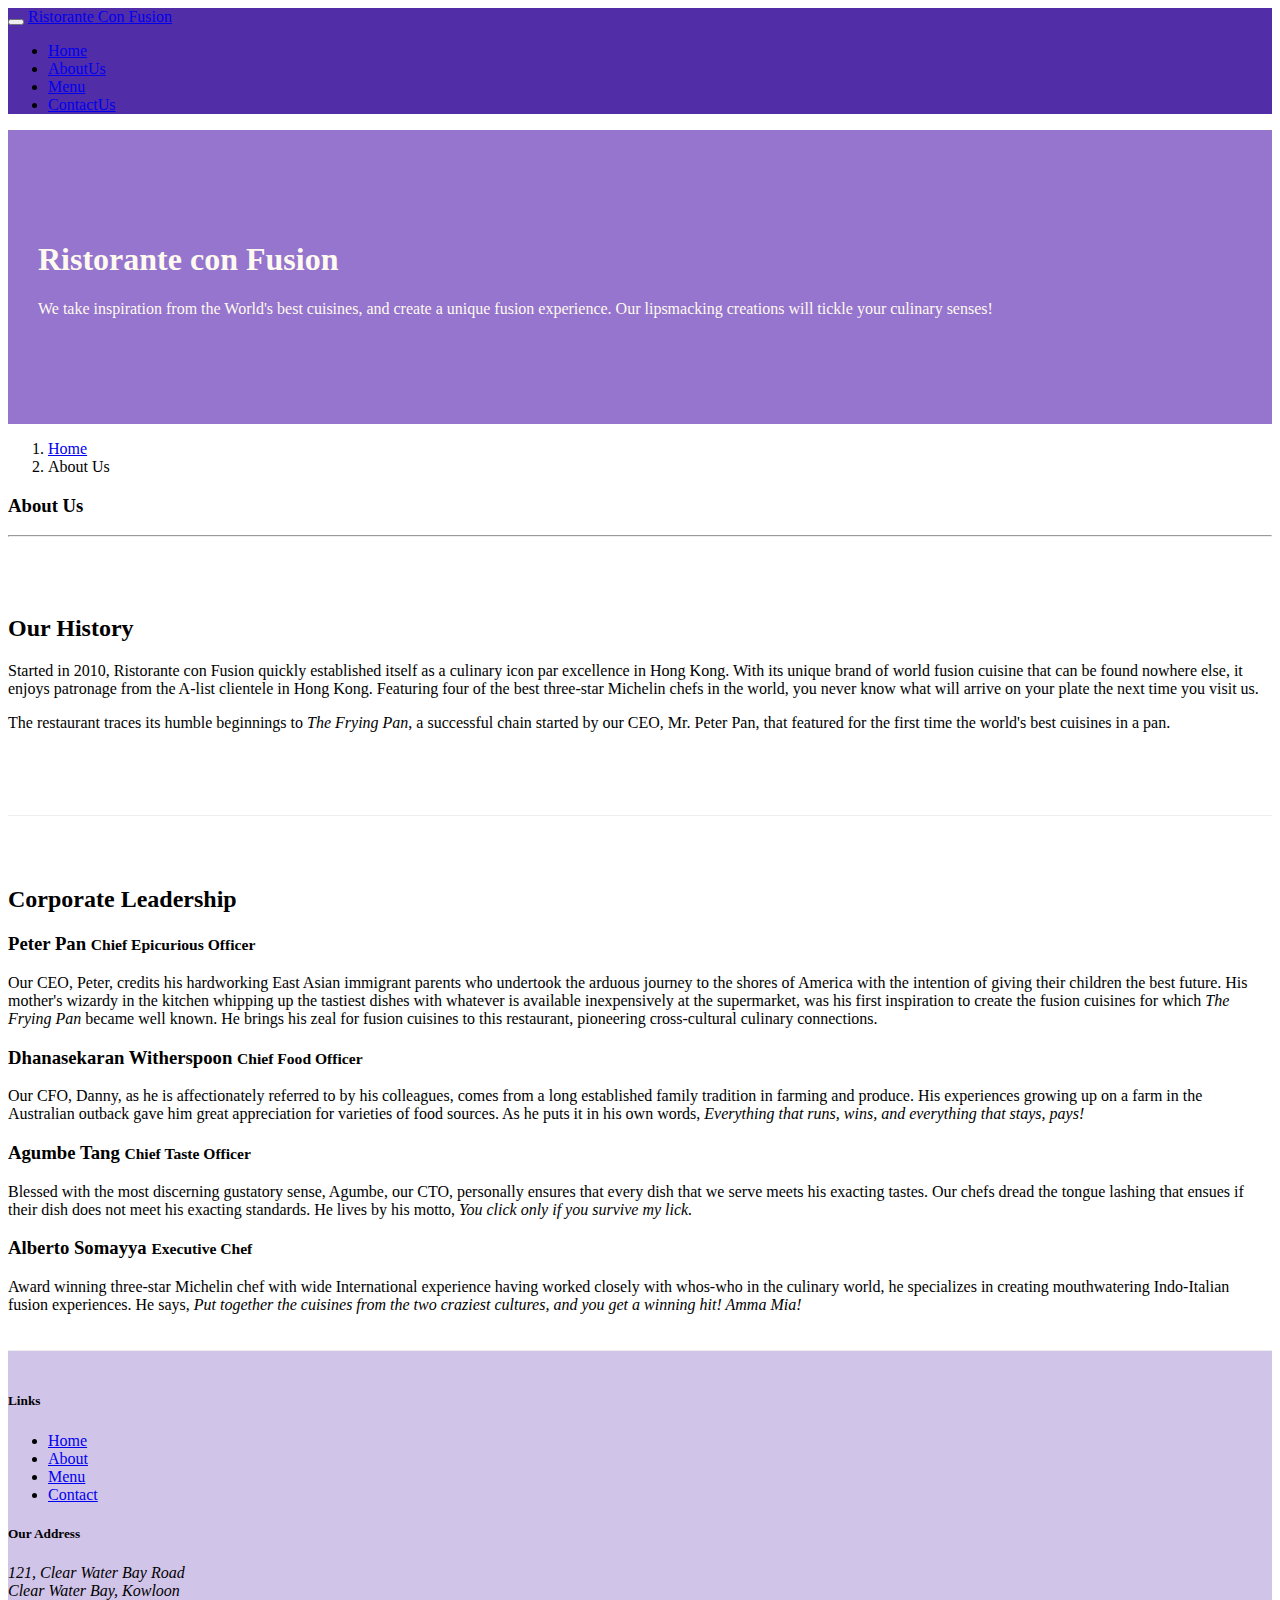
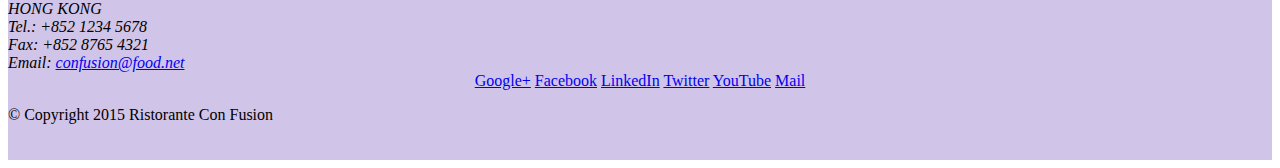
==== aboutus.html @ 9614b080 "Navbar , Breadcrumbs" ====
<!DOCTYPE html>
<html lang="en">

<head>

    <title>Ristorante Con Fusion: About Us</title>
    <meta charset="utf-8">
    <meta name="viewport" content="width=device-width, initial-scale=1, shrink-to-fit=no">
    <meta http-equiv="x-ua-compatible" content="ie=edge">

    <!-- Bootstrap CSS -->
    <link rel="stylesheet" href="node_modules/bootstrap/dist/css/bootstrap.min.css">
    <link href="css/styles.css" rel="stylesheet">
</head>

<body>
  <nav class="navbar navbar-inverse navbar-toggleable-sm bg-primary fixed-top">
    <div class="container">

          <button class="navbar-toggler" type="button" data-toggle="collapse"
          data-target="#Navbar">
            <span class="navbar-toggler-icon"></span>
          </button>
          <a class="navbar-brand" href="index.html">Ristorante Con Fusion</a>
          <div class="collapse navbar-collapse" id="Navbar">
              <ul class="navbar-nav">
                <li class="nav-item"><a class="nav-link" href="index.html">Home</a></li>
                <li class="nav-item active"><a class="nav-link" href="./aboutus.html">AboutUs</a></li>
                <li class="nav-item"><a class="nav-link" href="index.html">Menu</a></li>
                <li class="nav-item"><a class="nav-link" href="index.html">ContactUs</a></li>
              </ul>
          </div>
    </div>
  </nav>
    <header class="jumbotron">
        <div class="container">
            <div class="row row-header">
                <div class="col-12 col-sm-8">
                    <h1>Ristorante con Fusion</h1>
                    <p>We take inspiration from the World's best cuisines, and create a unique fusion experience. Our lipsmacking creations will tickle your culinary senses!</p>
                </div>
                <div class="col col-sm">
                </div>
            </div>
        </div>
    </header>

    <div class="container">
      <div class="row">
        <ol class="col-12 breadcrumb flex-right">
          <li class="breadcrumb-item"><a href="./index.html">Home</a></li>
          <li class="breadcrumb-item active">About Us</li>
        </ol>
            <div class="col">
               <h3>About Us</h3>
               <hr>
            </div>
        </div>

        <div class="row row-content">
            <div class="col-12 col-sm-6">
                <h2>Our History</h2>
                <p>Started in 2010, Ristorante con Fusion quickly established itself as a culinary icon par excellence in Hong Kong. With its unique brand of world fusion cuisine that can be found nowhere else, it enjoys patronage from the A-list clientele in Hong Kong.  Featuring four of the best three-star Michelin chefs in the world, you never know what will arrive on your plate the next time you visit us.</p>
                <p>The restaurant traces its humble beginnings to <em>The Frying Pan</em>, a successful chain started by our CEO, Mr. Peter Pan, that featured for the first time the world's best cuisines in a pan.</p>
            </div>
            <div>
            </div>
        </div>


        <div class="row row-content">
            <div class="col">
                <h2>Corporate Leadership</h2>
                <h3>Peter Pan <small>Chief Epicurious Officer</small></h3>
                <p class="hidden-sm-down">Our CEO, Peter, credits his hardworking East Asian immigrant parents who undertook the arduous journey to the shores of America with the intention of giving their children the best future. His mother's wizardy in the kitchen whipping up the tastiest dishes with whatever is available inexpensively at the supermarket, was his first inspiration to create the fusion cuisines for which <em>The Frying Pan</em> became well known. He brings his zeal for fusion cuisines to this restaurant, pioneering cross-cultural culinary connections.</p>
                <h3>Dhanasekaran Witherspoon <small>Chief Food Officer</small></h3>
                <p class="hidden-sm-down">Our CFO, Danny, as he is affectionately referred to by his colleagues, comes from a long established family tradition in farming and produce. His experiences growing up on a farm in the Australian outback gave him great appreciation for varieties of food sources. As he puts it in his own words, <em>Everything that runs, wins, and everything that stays, pays!</em></p>
                <h3>Agumbe Tang <small>Chief Taste Officer</small></h3>
                <p class="hidden-sm-down">Blessed with the most discerning gustatory sense, Agumbe, our CTO, personally ensures that every dish that we serve meets his exacting tastes. Our chefs dread the tongue lashing that ensues if their dish does not meet his exacting standards. He lives by his motto, <em>You click only if you survive my lick.</em></p>
                <h3>Alberto Somayya <small>Executive Chef</small></h3>
                <p class="hidden-sm-down">Award winning three-star Michelin chef with wide International experience having worked closely with whos-who in the culinary world, he specializes in creating mouthwatering Indo-Italian fusion experiences. He says, <em>Put together the cuisines from the two craziest cultures, and you get a winning hit! Amma Mia!</em></p>
            </div>
       </div>

    </div>

    <footer class="footer">
        <div class="container">
            <div class="row">
                <div class="col-5 offset-1 col-sm-2">
                    <h5>Links</h5>
                    <ul class="list-unstyled">
                        <li><a href="index.html">Home</a></li>
                        <li><a href="./aboutus.html">About</a></li>
                        <li><a href="index.html">Menu</a></li>
                        <li><a href="index.html">Contact</a></li>
                    </ul>
                </div>
                <div class="col-6 col-sm-5">
                    <h5>Our Address</h5>
                    <address>
		              121, Clear Water Bay Road<br>
		              Clear Water Bay, Kowloon<br>
		              HONG KONG<br>
		              Tel.: +852 1234 5678<br>
		              Fax: +852 8765 4321<br>
		              Email: <a href="mailto:confusion@food.net">confusion@food.net</a>
		           </address>
                </div>
                <div class="col-sm align-self-center">
                    <div style="text-align:center">
                        <a href="http://google.com/+">Google+</a>
                        <a href="http://www.facebook.com/profile.php?id=">Facebook</a>
                        <a href="http://www.linkedin.com/in/">LinkedIn</a>
                        <a href="http://twitter.com/">Twitter</a>
                        <a href="http://youtube.com/">YouTube</a>
                        <a href="mailto:">Mail</a>
                    </div>
                </div>
           </div>
           <div class="row justify-content-center">
                <div class="col-auto">
                    <p>© Copyright 2015 Ristorante Con Fusion</p>
                </div>
           </div>
        </div>
    </footer>
    <!-- jQuery first, then Tether, then Bootstrap JS. -->
      <script src="node_modules/jquery/dist/jquery.min.js"></script>
      <script src="node_modules/tether/dist/js/tether.min.js"></script>
      <script src="node_modules/bootstrap/dist/js/bootstrap.min.js"></script>
</body>

</html>
---- css/styles.css ----
.footer{
    background-color: #D1C4E9;
    margin:0px auto;
    padding: 20px 0px 20px 0px;
}

.row-header{
    background-color: #9575CD;
    margin:0px auto;
    padding: 20px 0px 20px 0px;
}

.row-content {
    margin:0px auto;
    padding: 50px 0px 20px 0px;
    border-bottom: 1px ridge;
    min-height:200px;
}

.jumbotron {
    padding:70px 30px 70px 30px;
    margin:0px auto;
    background: #9575CD ;
    color:floralwhite;
}

.body{
  padding: 50px 0px 0px 0px;
}

.navbar-inverse{
  background-color:#512DA8
}
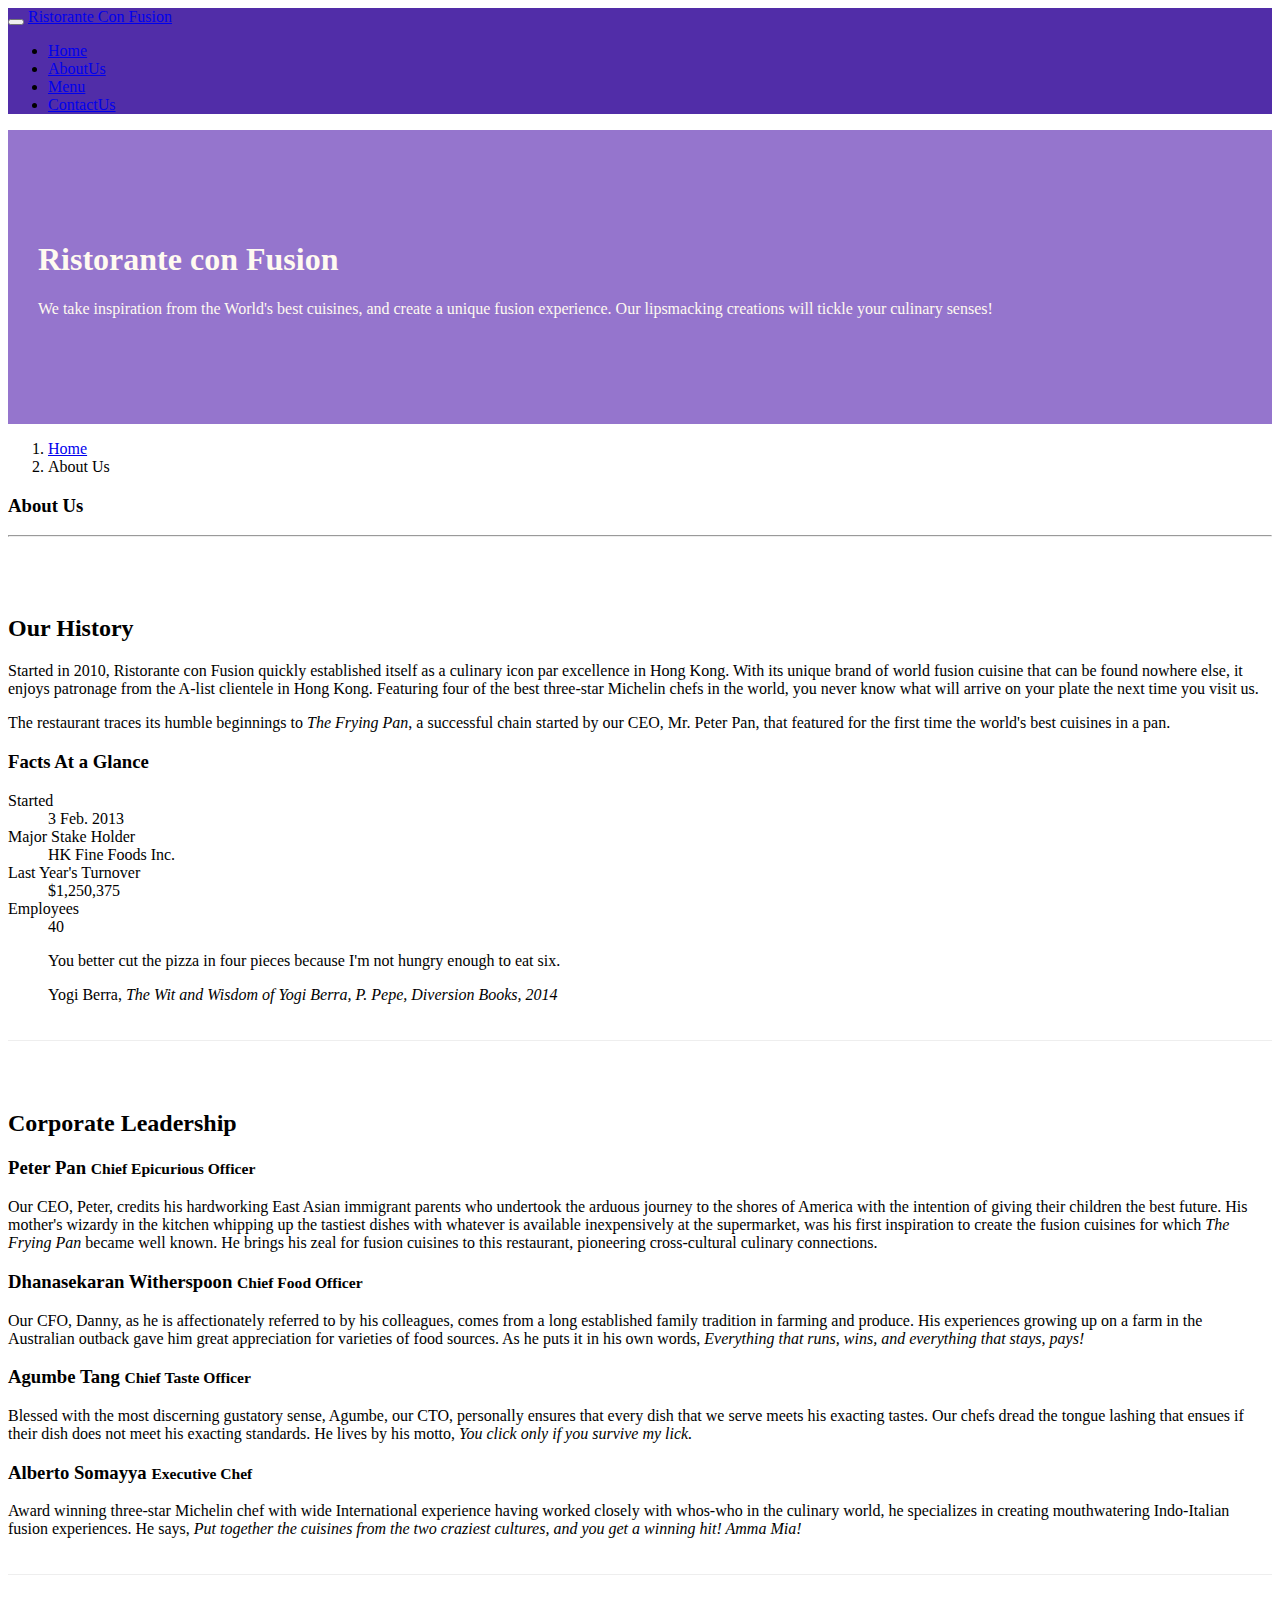
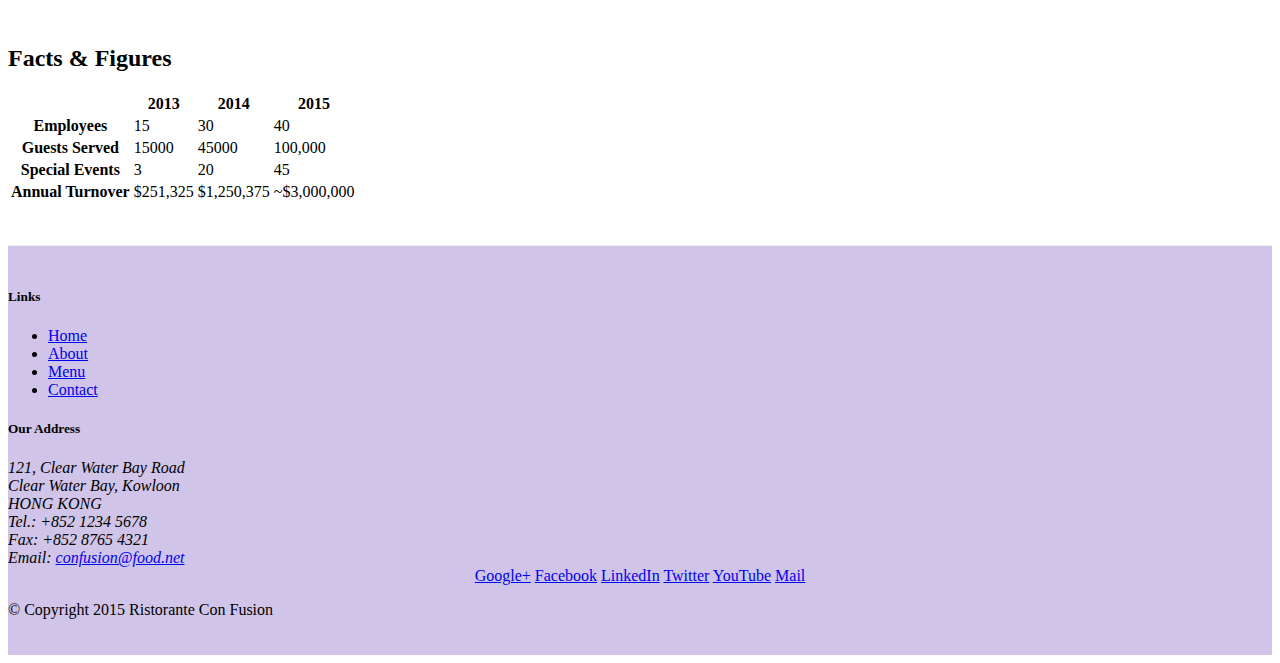
==== commit ecfbdd02: "cards/Responsive table" ====
--- a/aboutus.html
+++ b/aboutus.html
@@ -10,6 +10,8 @@
 
     <!-- Bootstrap CSS -->
     <link rel="stylesheet" href="node_modules/bootstrap/dist/css/bootstrap.min.css">
+    <link rel="stylesheet" href="node_modules/font-awesome/css/font-awesome.min.css">
+    <link rel="stylesheet" href="css/bootstrap.css">
     <link href="css/styles.css" rel="stylesheet">
 </head>
 
@@ -24,10 +26,10 @@
           <a class="navbar-brand" href="index.html">Ristorante Con Fusion</a>
           <div class="collapse navbar-collapse" id="Navbar">
               <ul class="navbar-nav">
-                <li class="nav-item"><a class="nav-link" href="index.html">Home</a></li>
-                <li class="nav-item active"><a class="nav-link" href="./aboutus.html">AboutUs</a></li>
-                <li class="nav-item"><a class="nav-link" href="index.html">Menu</a></li>
-                <li class="nav-item"><a class="nav-link" href="index.html">ContactUs</a></li>
+                <li class="nav-item"><a class="nav-link" href="index.html"><span class="fa fa-home fa-lg"></span>Home</a></li>
+                <li class="nav-item active"><a class="nav-link" href="./aboutus.html"><span class="fa fa-info fa-lg"></span> AboutUs</a></li>
+                <li class="nav-item"><a class="nav-link" href="index.html"><span class="fa fa-list fa-lg"></span> Menu</a></li>
+                <li class="nav-item"><a class="nav-link" href="index.html"><span class="fa fa-address-card fa-lg"></span> ContactUs</a></li>
               </ul>
           </div>
     </div>
@@ -63,8 +65,36 @@
                 <p>Started in 2010, Ristorante con Fusion quickly established itself as a culinary icon par excellence in Hong Kong. With its unique brand of world fusion cuisine that can be found nowhere else, it enjoys patronage from the A-list clientele in Hong Kong.  Featuring four of the best three-star Michelin chefs in the world, you never know what will arrive on your plate the next time you visit us.</p>
                 <p>The restaurant traces its humble beginnings to <em>The Frying Pan</em>, a successful chain started by our CEO, Mr. Peter Pan, that featured for the first time the world's best cuisines in a pan.</p>
             </div>
-            <div>
-            </div>
+            <div class="col-12 col-sm-6">
+                   <div class="card">
+                       <h3 class="card-header bg-primary text-white">Facts At a Glance</h3>
+                       <div class="card-block">
+                           <dl class="row">
+                               <dt class="col-6">Started</dt>
+                               <dd class="col-6">3 Feb. 2013</dd>
+                               <dt class="col-6">Major Stake Holder</dt>
+                               <dd class="col-6">HK Fine Foods Inc.</dd>
+                               <dt class="col-6">Last Year's Turnover</dt>
+                               <dd class="col-6">$1,250,375</dd>
+                               <dt class="col-6">Employees</dt>
+                               <dd class="col-6">40</dd>
+                          </dl>
+                       </div>
+                   </div>
+                    </div>
+                   <div class="col-12">
+                  <div class="card card-block bg-faded">
+                     <blockquote class="blockquote">
+                         <p class="mb-0">You better cut the pizza in four pieces because
+                             I'm not hungry enough to eat six.</p>
+                         <footer class="blockquote-footer">Yogi Berra,
+                           <cite title="Source Title">The Wit and Wisdom of Yogi Berra,
+                             P. Pepe, Diversion Books, 2014</cite>
+                         </footer>
+                     </blockquote>
+                  </div>
+           </div>
+
         </div>
 
 
@@ -82,7 +112,52 @@
             </div>
        </div>
 
-    </div>
+       <div class="row row-content">
+         <div class="col-12 col-sm-9">
+           <h2>Facts &amp; Figures</h2>
+           <div class="table-responsive">
+               <table class="table table-striped">
+               <thead class="thead-inverse">
+                   <tr>
+                       <th>&nbsp;</th>
+                       <th>2013</th>
+                       <th>2014</th>
+                       <th>2015</th>
+                   </tr>
+               </thead>
+               <tbody>
+                   <tr>
+                       <th>Employees</th>
+                       <td>15</td>
+                       <td>30</td>
+                       <td>40</td>
+                   </tr>
+                   <tr>
+                       <th>Guests Served</th>
+                       <td>15000</td>
+                       <td>45000</td>
+                       <td>100,000</td>
+                   </tr>
+                   <tr>
+                       <th>Special Events</th>
+                       <td>3</td>
+                       <td>20</td>
+                       <td>45</td>
+                   </tr>
+                   <tr>
+                       <th>Annual Turnover</th>
+                       <td>$251,325</td>
+                       <td>$1,250,375</td>
+                       <td>~$3,000,000</td>
+                   </tr>
+               </tbody>
+               </table>
+               </div>
+         </div>
+         <div class="col-12 col-sm-3">
+         </div>
+       </div>
+  </div>
 
     <footer class="footer">
         <div class="container">
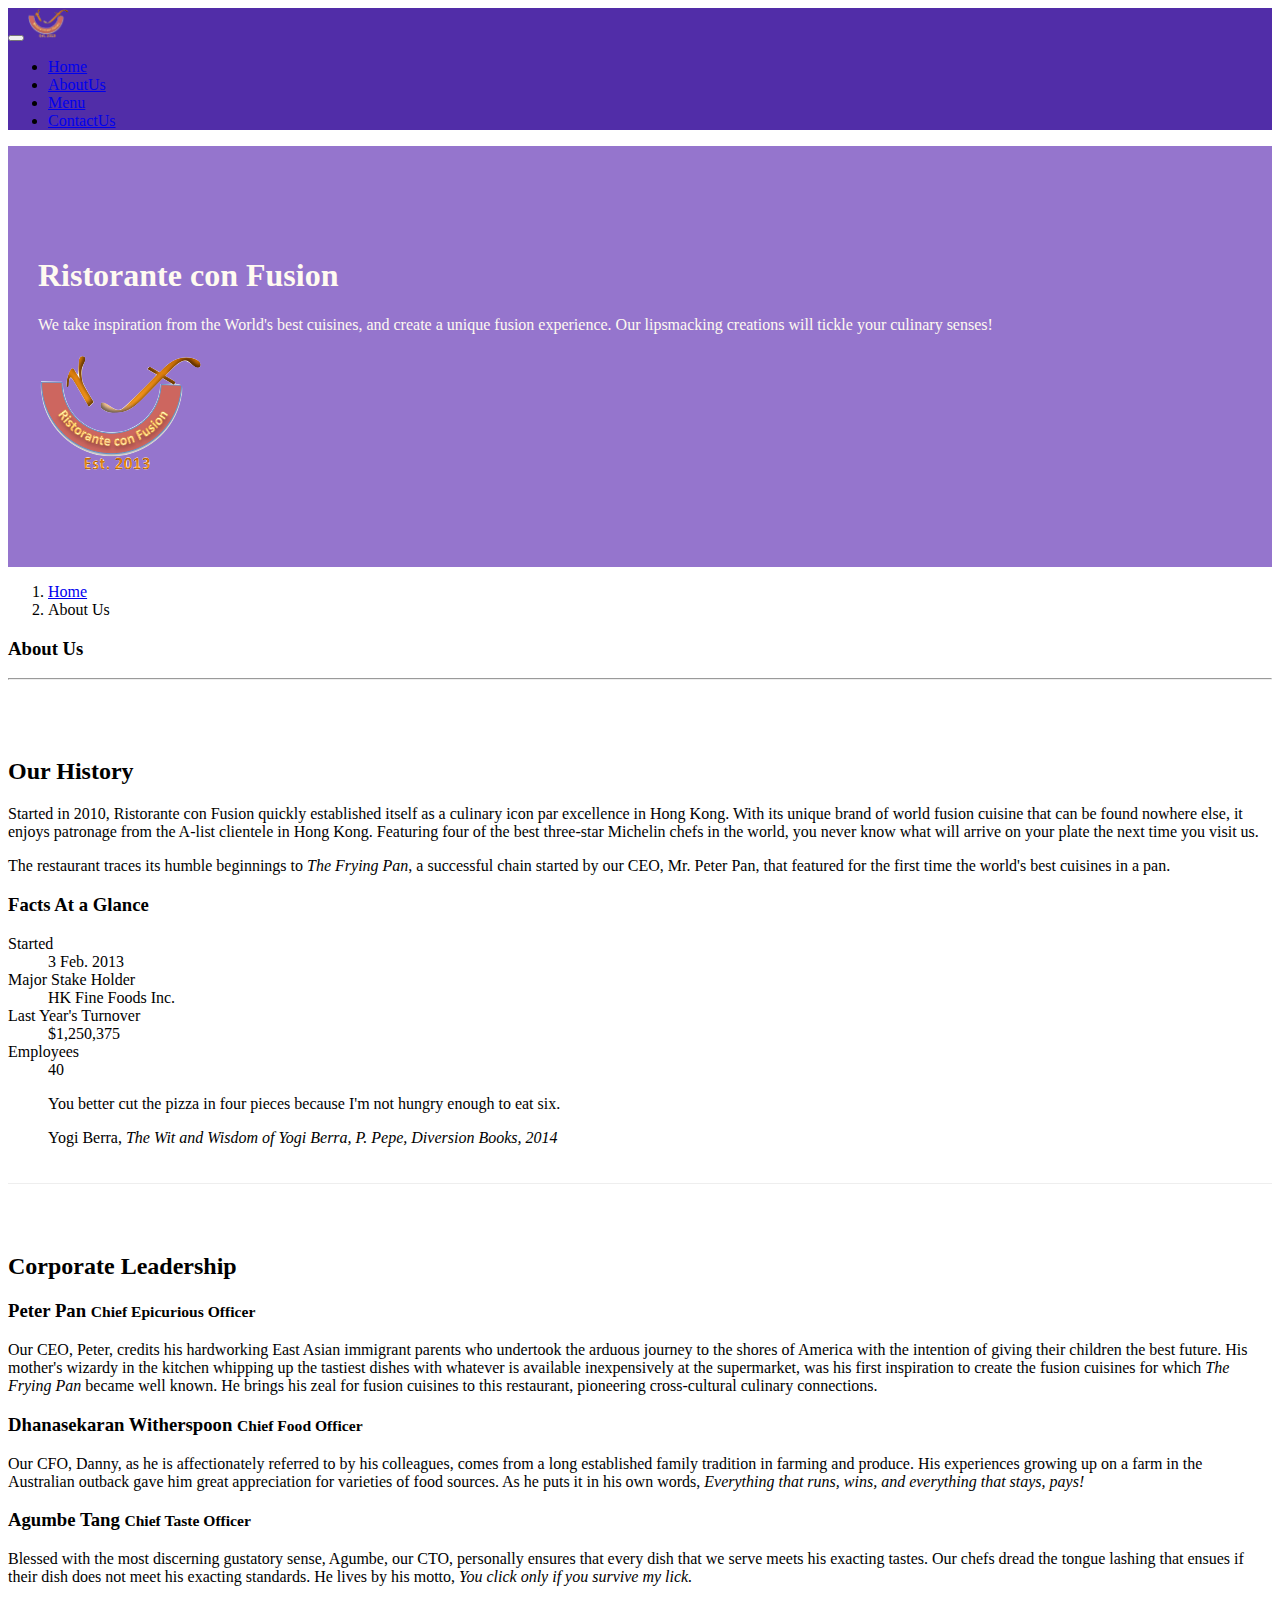
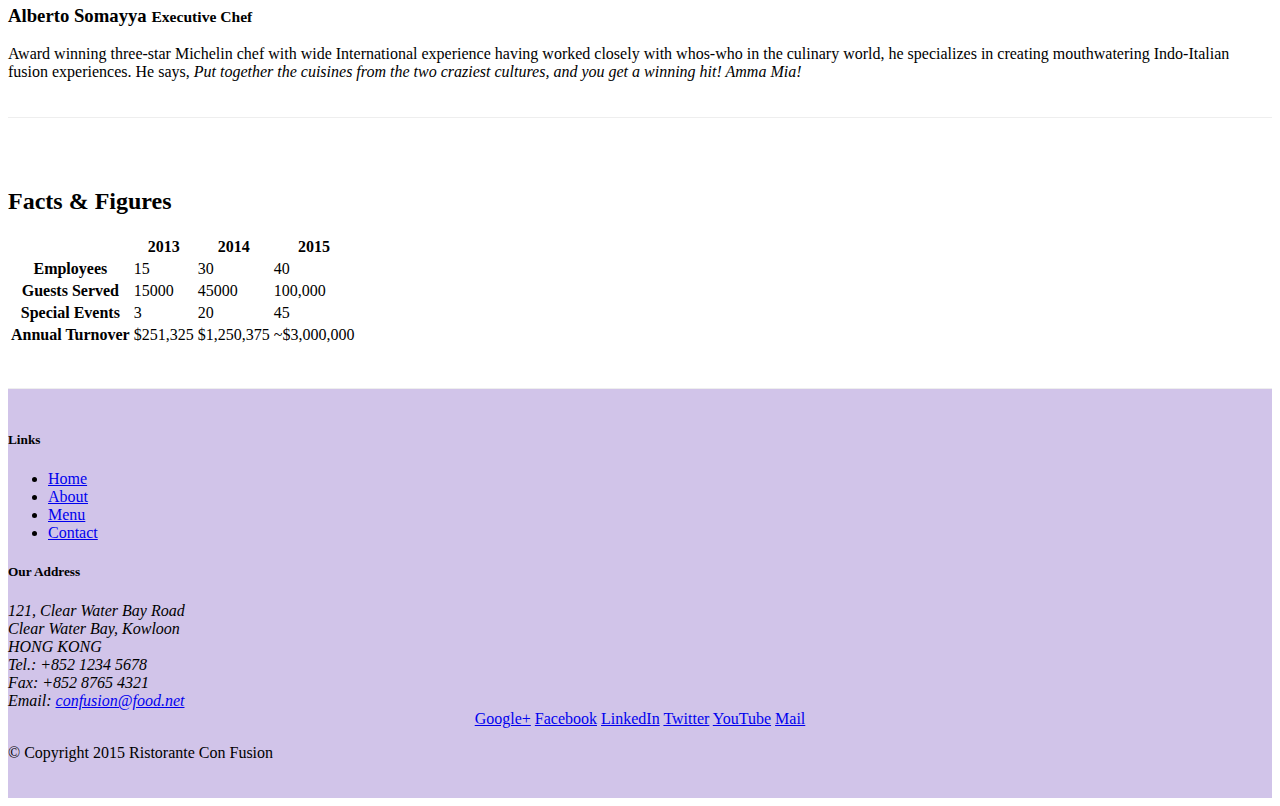
==== commit 76a8bf8f: "Alerts" ====
--- a/aboutus.html
+++ b/aboutus.html
@@ -23,7 +23,7 @@
           data-target="#Navbar">
             <span class="navbar-toggler-icon"></span>
           </button>
-          <a class="navbar-brand" href="index.html">Ristorante Con Fusion</a>
+           <a class="navbar-brand" href="#"><img src="img/logo.png" height="30" width="41"></a>
           <div class="collapse navbar-collapse" id="Navbar">
               <ul class="navbar-nav">
                 <li class="nav-item"><a class="nav-link" href="index.html"><span class="fa fa-home fa-lg"></span>Home</a></li>
@@ -41,10 +41,12 @@
                     <h1>Ristorante con Fusion</h1>
                     <p>We take inspiration from the World's best cuisines, and create a unique fusion experience. Our lipsmacking creations will tickle your culinary senses!</p>
                 </div>
-                <div class="col col-sm">
-                </div>
-            </div>
-        </div>
+                <div class="col col-sm align-self-center">
+                          <img src="img/logo.png" class="img-fluid">
+                </div>
+            </div>
+        </div>
+
     </header>
 
     <div class="container">
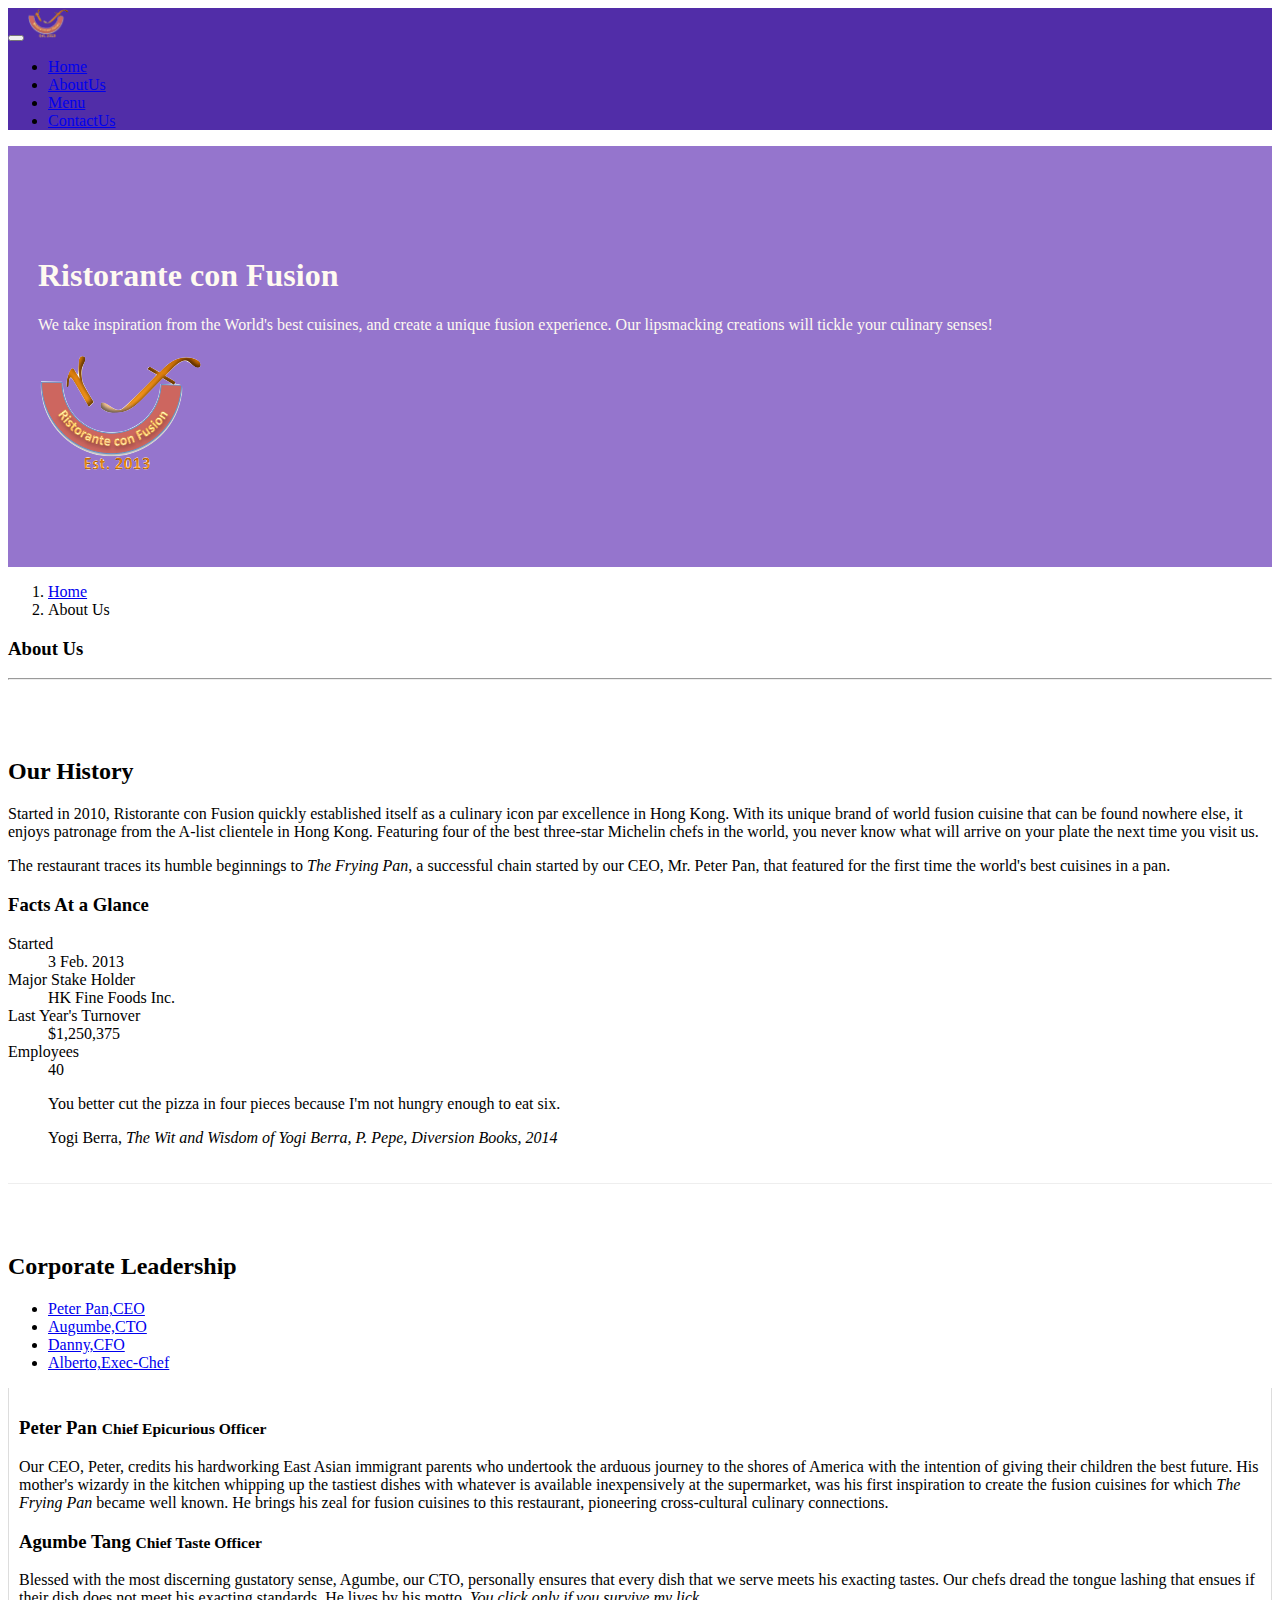
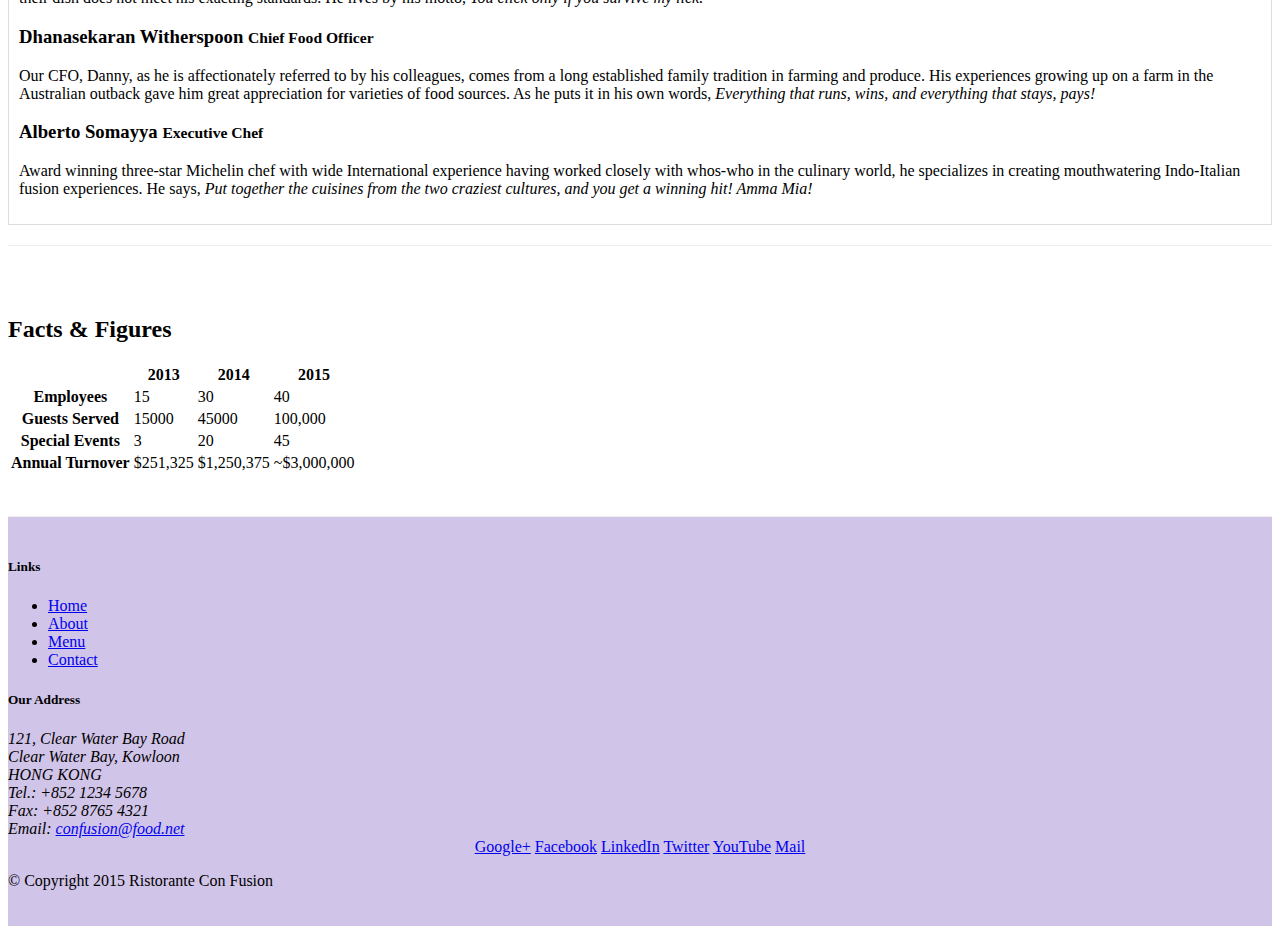
==== commit 173b7871: "tab navigation" ====
--- a/aboutus.html
+++ b/aboutus.html
@@ -103,14 +103,47 @@
         <div class="row row-content">
             <div class="col">
                 <h2>Corporate Leadership</h2>
-                <h3>Peter Pan <small>Chief Epicurious Officer</small></h3>
-                <p class="hidden-sm-down">Our CEO, Peter, credits his hardworking East Asian immigrant parents who undertook the arduous journey to the shores of America with the intention of giving their children the best future. His mother's wizardy in the kitchen whipping up the tastiest dishes with whatever is available inexpensively at the supermarket, was his first inspiration to create the fusion cuisines for which <em>The Frying Pan</em> became well known. He brings his zeal for fusion cuisines to this restaurant, pioneering cross-cultural culinary connections.</p>
-                <h3>Dhanasekaran Witherspoon <small>Chief Food Officer</small></h3>
-                <p class="hidden-sm-down">Our CFO, Danny, as he is affectionately referred to by his colleagues, comes from a long established family tradition in farming and produce. His experiences growing up on a farm in the Australian outback gave him great appreciation for varieties of food sources. As he puts it in his own words, <em>Everything that runs, wins, and everything that stays, pays!</em></p>
-                <h3>Agumbe Tang <small>Chief Taste Officer</small></h3>
-                <p class="hidden-sm-down">Blessed with the most discerning gustatory sense, Agumbe, our CTO, personally ensures that every dish that we serve meets his exacting tastes. Our chefs dread the tongue lashing that ensues if their dish does not meet his exacting standards. He lives by his motto, <em>You click only if you survive my lick.</em></p>
-                <h3>Alberto Somayya <small>Executive Chef</small></h3>
-                <p class="hidden-sm-down">Award winning three-star Michelin chef with wide International experience having worked closely with whos-who in the culinary world, he specializes in creating mouthwatering Indo-Italian fusion experiences. He says, <em>Put together the cuisines from the two craziest cultures, and you get a winning hit! Amma Mia!</em></p>
+                <ul class="nav nav-tabs">
+                  <li class="nav-item">
+                    <a class="nav-link active" href="#peter"
+                    role="tab" data-toggle="tab">Peter Pan,CEO
+                    </a>
+                  </li>
+                  <li class="nav-item">
+                    <a class="nav-link" href="#agumbe"
+                    role="tab" data-toggle="tab">Augumbe,CTO
+                    </a>
+                  </li>
+                  <li class="nav-item">
+                    <a class="nav-link" href="#danny"
+                    role="tab" data-toggle="tab">Danny,CFO
+                    </a>
+                  </li>
+                  <li class="nav-item">
+                    <a class="nav-link" href="#alberto"
+                    role="tab" data-toggle="tab">Alberto,Exec-Chef
+                    </a>
+                  </li>
+                </ul>
+
+                <div class="tab-content">
+                  <div role="tabpanel" class="tab-pane fade show active" id="peter">
+                      <h3>Peter Pan <small>Chief Epicurious Officer</small></h3>
+                      <p class="hidden-sm-down">Our CEO, Peter, credits his hardworking East Asian immigrant parents who undertook the arduous journey to the shores of America with the intention of giving their children the best future. His mother's wizardy in the kitchen whipping up the tastiest dishes with whatever is available inexpensively at the supermarket, was his first inspiration to create the fusion cuisines for which <em>The Frying Pan</em> became well known. He brings his zeal for fusion cuisines to this restaurant, pioneering cross-cultural culinary connections.</p>
+                  </div>
+                  <div role="tabpanel" class="tab-pane fade show" id="agumbe">
+                      <h3>Agumbe Tang <small>Chief Taste Officer</small></h3>
+                      <p class="hidden-sm-down">Blessed with the most discerning gustatory sense, Agumbe, our CTO, personally ensures that every dish that we serve meets his exacting tastes. Our chefs dread the tongue lashing that ensues if their dish does not meet his exacting standards. He lives by his motto, <em>You click only if you survive my lick.</em></p>
+                  </div>
+                  <div role="tabpanel" class="tab-pane fade show" id="danny">
+                      <h3>Dhanasekaran Witherspoon <small>Chief Food Officer</small></h3>
+                      <p class="hidden-sm-down">Our CFO, Danny, as he is affectionately referred to by his colleagues, comes from a long established family tradition in farming and produce. His experiences growing up on a farm in the Australian outback gave him great appreciation for varieties of food sources. As he puts it in his own words, <em>Everything that runs, wins, and everything that stays, pays!</em></p>
+                  </div>
+                  <div role="tabpanel" class="tab-pane fade show" id="alberto">
+                      <h3>Alberto Somayya <small>Executive Chef</small></h3>
+                      <p class="hidden-sm-down">Award winning three-star Michelin chef with wide International experience having worked closely with whos-who in the culinary world, he specializes in creating mouthwatering Indo-Italian fusion experiences. He says, <em>Put together the cuisines from the two craziest cultures, and you get a winning hit! Amma Mia!</em></p>
+                  </div>
+              </div>
             </div>
        </div>
 
--- a/css/styles.css
+++ b/css/styles.css
@@ -31,3 +31,15 @@
 .navbar-inverse{
   background-color:#512DA8
 }
+
+.reserve{
+  background-color:#FFB300
+}
+
+.tab-content{
+  border-left: 1px solid #ddd;
+  border-right: 1px solid #ddd;
+  border-bottom: 1px solid #ddd;
+  padding: 10px
+
+}
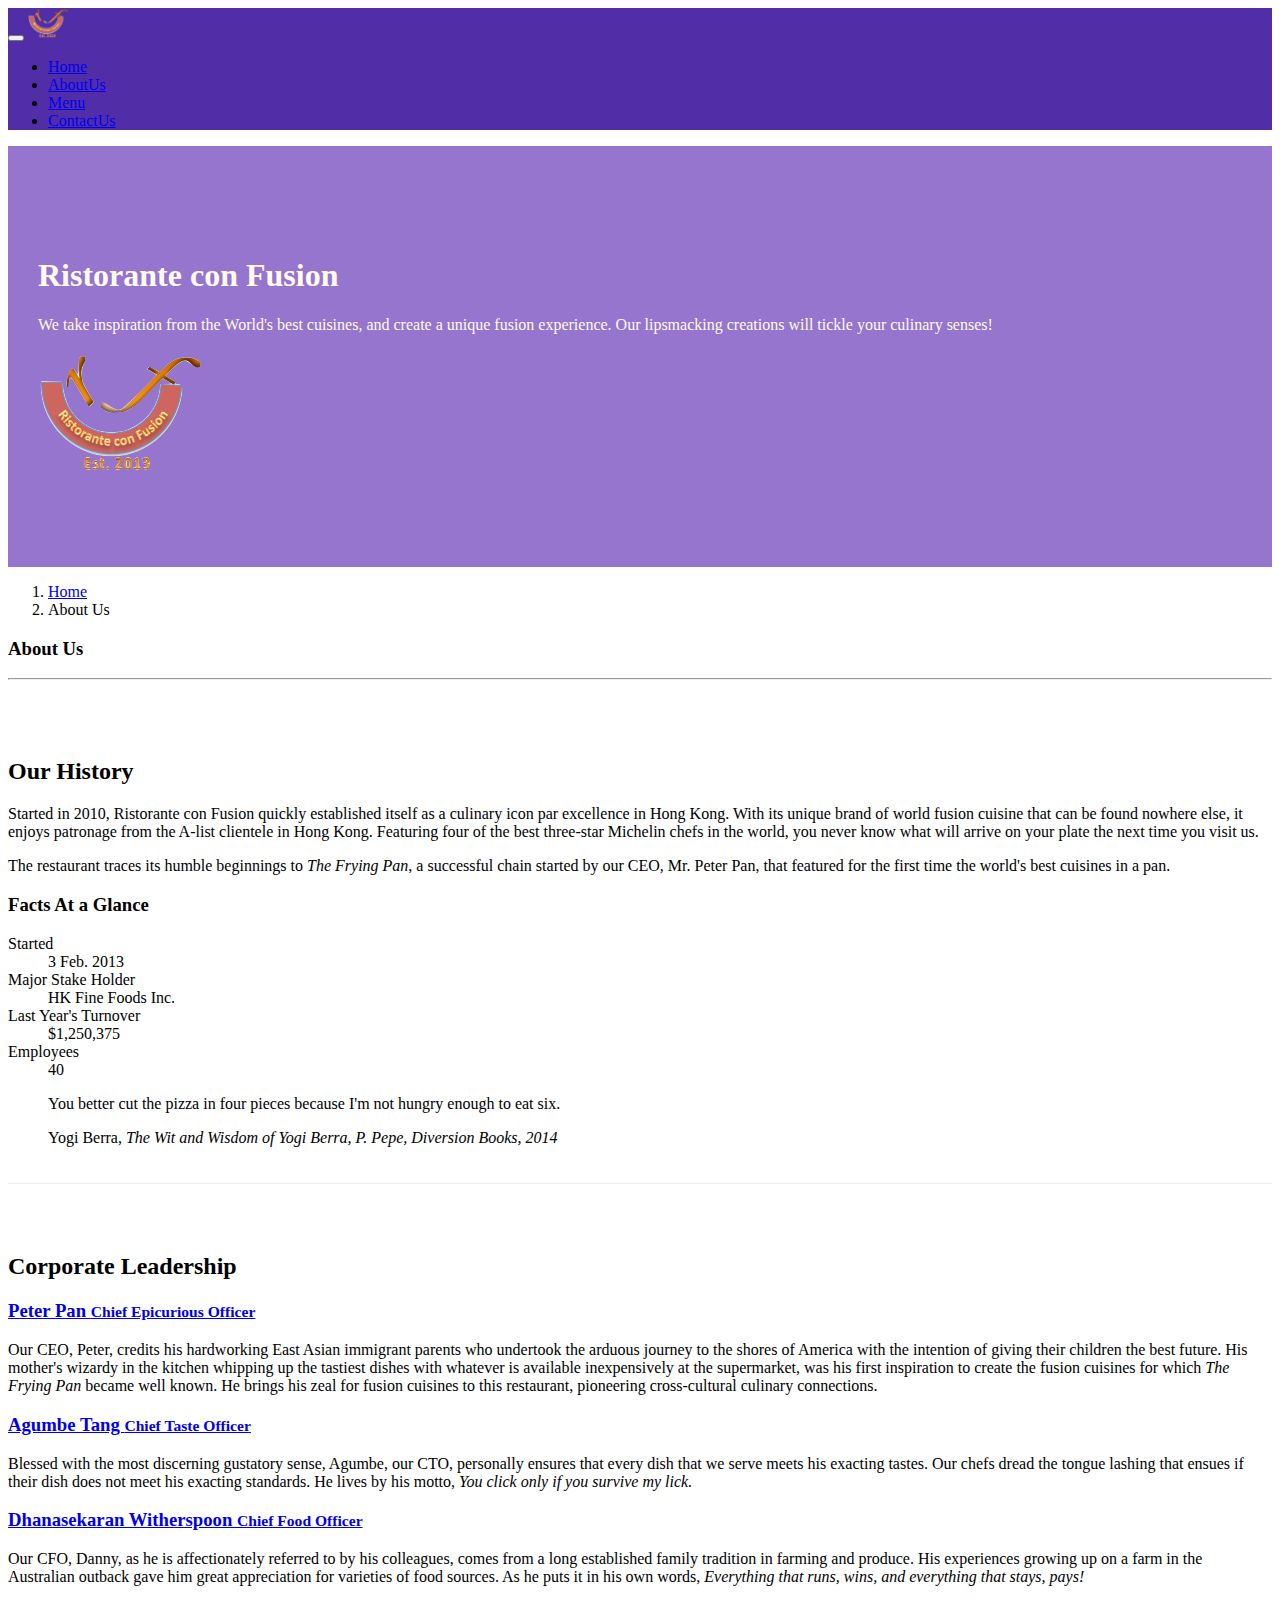
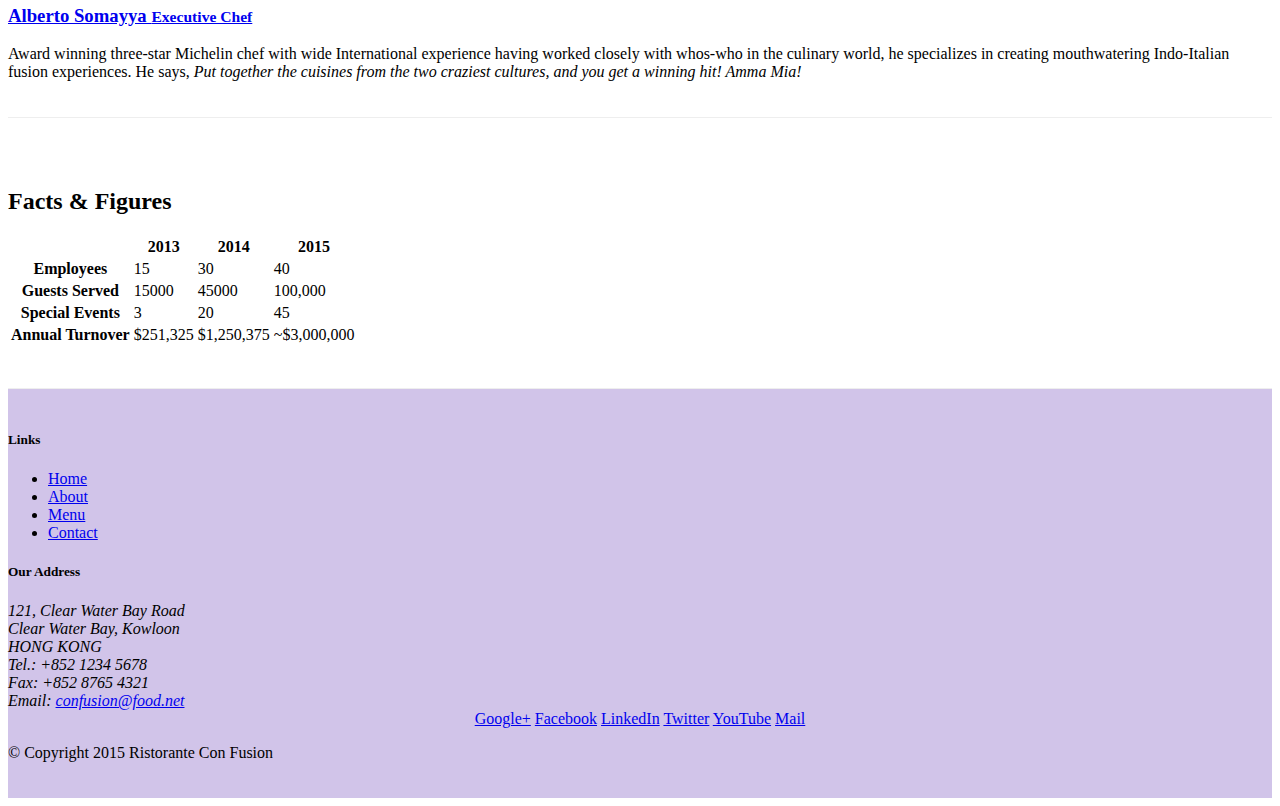
==== commit d46bd879: "accordion" ====
--- a/aboutus.html
+++ b/aboutus.html
@@ -103,47 +103,69 @@
         <div class="row row-content">
             <div class="col">
                 <h2>Corporate Leadership</h2>
-                <ul class="nav nav-tabs">
-                  <li class="nav-item">
-                    <a class="nav-link active" href="#peter"
-                    role="tab" data-toggle="tab">Peter Pan,CEO
-                    </a>
-                  </li>
-                  <li class="nav-item">
-                    <a class="nav-link" href="#agumbe"
-                    role="tab" data-toggle="tab">Augumbe,CTO
-                    </a>
-                  </li>
-                  <li class="nav-item">
-                    <a class="nav-link" href="#danny"
-                    role="tab" data-toggle="tab">Danny,CFO
-                    </a>
-                  </li>
-                  <li class="nav-item">
-                    <a class="nav-link" href="#alberto"
-                    role="tab" data-toggle="tab">Alberto,Exec-Chef
-                    </a>
-                  </li>
-                </ul>
-
-                <div class="tab-content">
-                  <div role="tabpanel" class="tab-pane fade show active" id="peter">
-                      <h3>Peter Pan <small>Chief Epicurious Officer</small></h3>
-                      <p class="hidden-sm-down">Our CEO, Peter, credits his hardworking East Asian immigrant parents who undertook the arduous journey to the shores of America with the intention of giving their children the best future. His mother's wizardy in the kitchen whipping up the tastiest dishes with whatever is available inexpensively at the supermarket, was his first inspiration to create the fusion cuisines for which <em>The Frying Pan</em> became well known. He brings his zeal for fusion cuisines to this restaurant, pioneering cross-cultural culinary connections.</p>
-                  </div>
-                  <div role="tabpanel" class="tab-pane fade show" id="agumbe">
-                      <h3>Agumbe Tang <small>Chief Taste Officer</small></h3>
+
+                <div id="accordion" role="tablist">
+                  <div class="card">
+                    <div class="card-header" role="tab" id="peterhead">
+                      <h3 class="mb-0">
+                        <a data-toggle="collapse" data-parent="#accordion" href="#peter">
+                          Peter Pan <small>Chief Epicurious Officer</small>
+                        </a>
+                      </h3>
+                    </div>
+                    <div role="tabpanel" class="collapse show active" id="peter">
+                      <div class="card-block">
+                        <p class="hidden-sm-down">Our CEO, Peter, credits his hardworking East Asian immigrant parents who undertook the arduous journey to the shores of America with the intention of giving their children the best future. His mother's wizardy in the kitchen whipping up the tastiest dishes with whatever is available inexpensively at the supermarket, was his first inspiration to create the fusion cuisines for which <em>The Frying Pan</em> became well known. He brings his zeal for fusion cuisines to this restaurant, pioneering cross-cultural culinary connections.</p>
+                      </div>
+                    </div>
+                </div>
+
+                <div class="card">
+                  <div class="card-header" role="tab" id="agumbehead">
+                      <h3 class="mt-0">
+                        <a data-toggle="collapse" data-parent="#accordion" href="#agumbe">
+                        Agumbe Tang <small>Chief Taste Officer</small>
+                        </a>
+                      </h3>
+                  </div>
+                  <div role="tabpanel" class="collapse show" id="agumbe">
+                    <div class="card-block">
                       <p class="hidden-sm-down">Blessed with the most discerning gustatory sense, Agumbe, our CTO, personally ensures that every dish that we serve meets his exacting tastes. Our chefs dread the tongue lashing that ensues if their dish does not meet his exacting standards. He lives by his motto, <em>You click only if you survive my lick.</em></p>
-                  </div>
-                  <div role="tabpanel" class="tab-pane fade show" id="danny">
-                      <h3>Dhanasekaran Witherspoon <small>Chief Food Officer</small></h3>
+                    </div>
+                  </div>
+                </div>
+
+                <div class="card">
+                  <div class="card-header" role="tab" id="dannyhead">
+                      <h3 class="mt-0">
+                        <a data-toggle="collapse" data-parent="#accordion" href="#danny">
+                        Dhanasekaran Witherspoon <small>Chief Food Officer</small>
+                        </a>
+                      </h3>
+                  </div>
+                  <div role="tabpanel" class="collapse show" id="danny">
+                    <div class="card-block">
                       <p class="hidden-sm-down">Our CFO, Danny, as he is affectionately referred to by his colleagues, comes from a long established family tradition in farming and produce. His experiences growing up on a farm in the Australian outback gave him great appreciation for varieties of food sources. As he puts it in his own words, <em>Everything that runs, wins, and everything that stays, pays!</em></p>
-                  </div>
-                  <div role="tabpanel" class="tab-pane fade show" id="alberto">
-                      <h3>Alberto Somayya <small>Executive Chef</small></h3>
+                    </div>
+                  </div>
+                </div>
+
+                <div class="card">
+                  <div class="card-header" role="tab" id="albertohead">
+                    <h3 class="mt-0">
+                      <a data-toggle="collapse" data-parent="#accordion" href="#alberto">
+                      Alberto Somayya <small>Executive Chef</small>
+                      </a>
+                    </h3>
+                  </div>
+                  <div role="tabpanel" class="collapse show" id="alberto">
+                    <div class="card-block">
                       <p class="hidden-sm-down">Award winning three-star Michelin chef with wide International experience having worked closely with whos-who in the culinary world, he specializes in creating mouthwatering Indo-Italian fusion experiences. He says, <em>Put together the cuisines from the two craziest cultures, and you get a winning hit! Amma Mia!</em></p>
+                    </div>
                   </div>
               </div>
+            </div>
+            </div>
             </div>
        </div>
 
--- a/css/styles.css
+++ b/css/styles.css
@@ -33,13 +33,17 @@
 }
 
 .reserve{
-  background-color:#FFB300
+  background-color:#FFB300;
+}
+
+.reserve-button{
+  padding:10px;
 }
 
 .tab-content{
   border-left: 1px solid #ddd;
   border-right: 1px solid #ddd;
   border-bottom: 1px solid #ddd;
-  padding: 10px
+  padding: 10px;
 
 }
